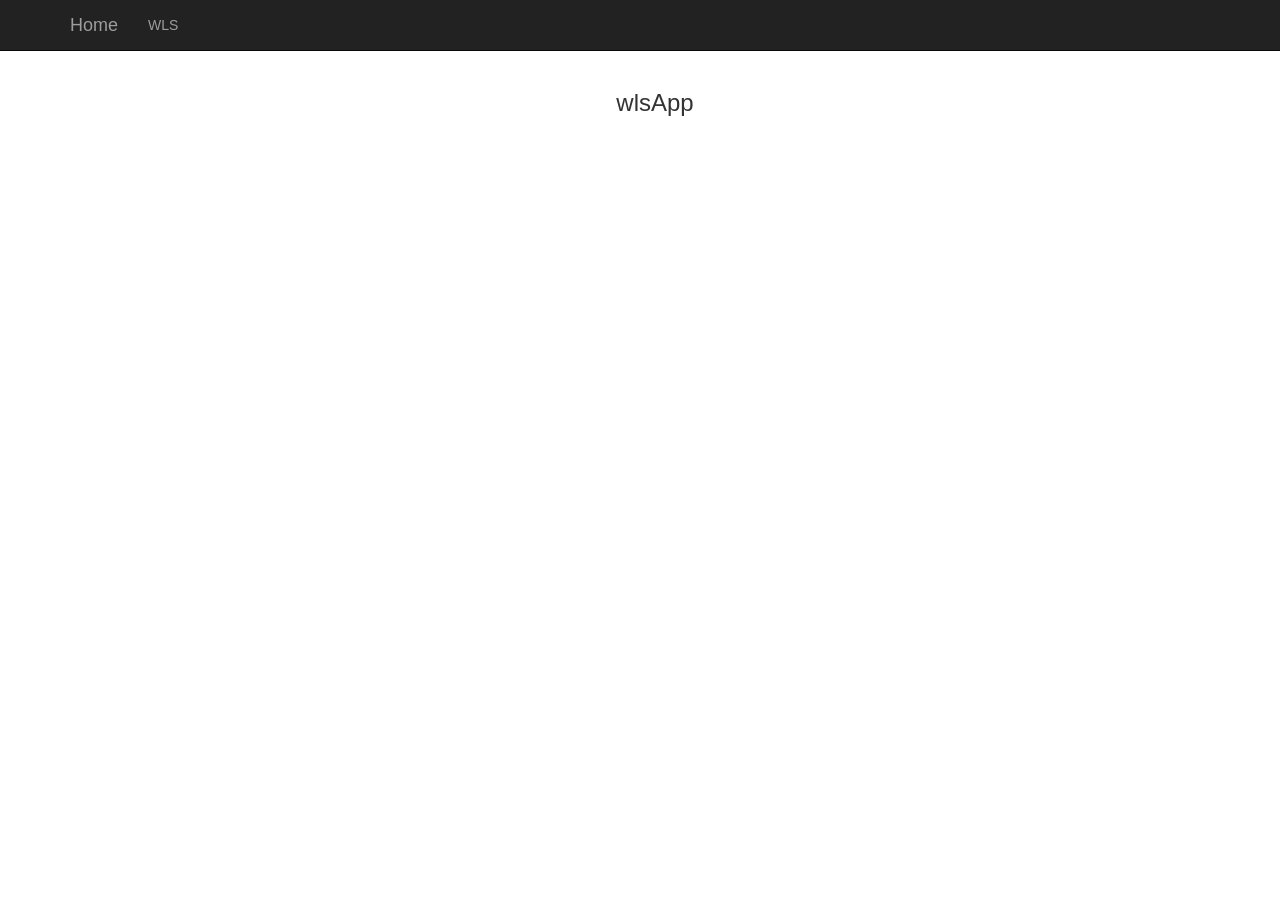
==== app/index.html @ a6399ab8 "First commit" ====
<!DOCTYPE html>
<!--[if lt IE 7]>      <html lang="en" ng-app="wlsApp" class="no-js lt-ie9 lt-ie8 lt-ie7"> <![endif]-->
<!--[if IE 7]>         <html lang="en" ng-app="wlsApp" class="no-js lt-ie9 lt-ie8"> <![endif]-->
<!--[if IE 8]>         <html lang="en" ng-app="wlsApp" class="no-js lt-ie9"> <![endif]-->
<!--[if gt IE 8]><!--> <html lang="en" ng-app="wlsApp" class="no-js"> <!--<![endif]-->
<head>
  <meta charset="utf-8">
  <meta http-equiv="X-UA-Compatible" content="IE=edge">
  <title>WL Solutions LLC</title>
  <meta name="description" content="">
  <meta name="viewport" content="width=device-width, initial-scale=1">
  <link rel="stylesheet" href="bower_components/html5-boilerplate/css/normalize.css">
  <link rel="stylesheet" href="bower_components/html5-boilerplate/css/main.css">
  <link href="//netdna.bootstrapcdn.com/bootstrap/3.1.1/css/bootstrap.min.css" rel="stylesheet"/>
  <link rel="stylesheet" href="wls-app.css">
  <script src="bower_components/html5-boilerplate/js/vendor/modernizr-2.6.2.min.js"></script>
</head>
<body ng-cloak>
  <!--[if lt IE 7]>
      <p class="browsehappy">You are using an <strong>outdated</strong> browser. Please <a href="http://browsehappy.com/">upgrade your browser</a> to improve your experience.</p>
  <![endif]-->

  <!-- Navigation -->
    <nav class="navbar navbar-inverse navbar-fixed-top" role="navigation">
        <div class="container">
            <!-- Brand and toggle get grouped for better mobile display -->
            <div class="navbar-header">
                <button type="button" class="navbar-toggle" data-toggle="collapse" data-target="#bs-example-navbar-collapse-1">
                    <span class="sr-only">Toggle navigation</span>
                    <span class="icon-bar"></span>
                    <span class="icon-bar"></span>
                    <span class="icon-bar"></span>
                </button>
                <a class="navbar-brand" href="/">Home</a>
            </div>
            <!-- Collect the nav links, forms, and other content for toggling -->
            <div class="collapse navbar-collapse" id="bs-example-navbar-collapse-1">
                <ul class="nav navbar-nav">
                    <li>
                        <a href="http://wlsllc.com" target="_blank">WLS</a>
                    </li>
                </ul>
            </div>
            <!-- /.navbar-collapse -->
        </div>
        <!-- /.container -->
    </nav>

    <div class="container">
        <div class="row">
            <div class="col-lg-12 text-center">
                <h3>wlsApp</h3>
                    <p>
            </div>
        </div>
        <!-- /.row -->

    </div>
    <!-- /.container -->

  <div ng-cloak ng-controller="wlsController">
    <wls-chart1 handle= "alpha"></wls-show>
  </div>

  <script src="bower_components/angular/angular.js"></script>
  <script src="bower_components/angular-ui-router/release/angular-ui-router.min.js"></script>
  <script src="bower_components/angular-bootstrap/ui-bootstrap.js"></script>
  <script src="bower_components/angular-bootstrap/ui-bootstrap-tpls.js"></script>
  <script src="http://d3js.org/d3.v3.min.js" charset="utf-8"></script>
  <script src="wls-app.js"></script>
</body>
</html>
---- app/wls-app.css ----
/* app css stylesheet */

.nav, .wls-container a { cursor: pointer; }

body {
    text-align: center;
    padding: 5em;
}

.wls-container {
	width:80%;
	height:20%;
 	border:1px solid blue;
 	margin:2em;
 	padding:1em;
  	background-color: white;
}

.wls-chart {
  font: 16px sans-serif;
  text-align: right;
  padding: 3px;
  margin: 1em;
  color: blue;
}
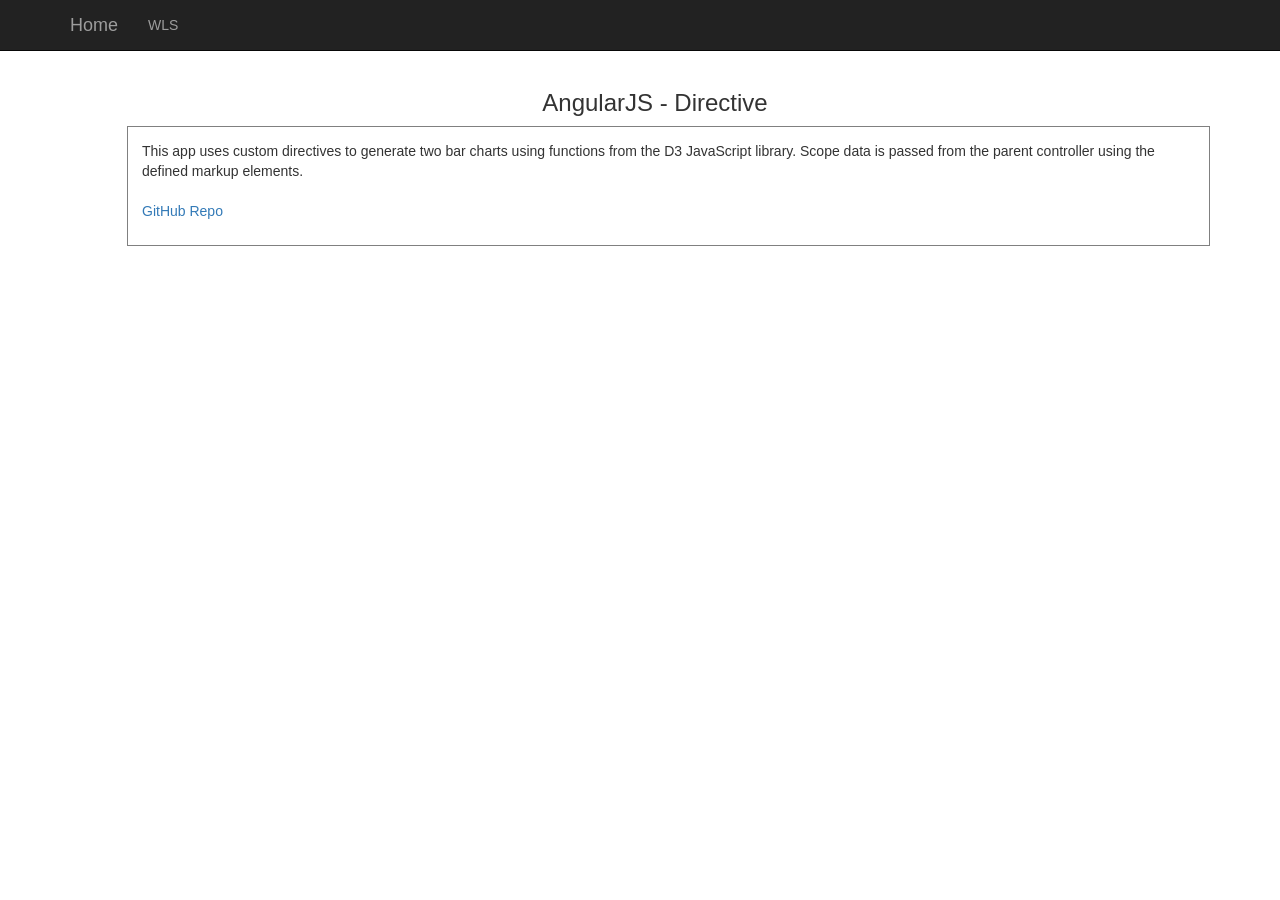
==== commit e2461e1f: "Add description" ====
--- a/app/index.html
+++ b/app/index.html
@@ -49,7 +49,7 @@
     <div class="container">
         <div class="row">
             <div class="col-lg-12 text-center">
-                <h3>wlsApp</h3>
+                <h3>AngularJS - Directive</h3>
                     <p>
             </div>
         </div>
@@ -59,7 +59,12 @@
     <!-- /.container -->
 
   <div ng-cloak ng-controller="wlsController">
-    <wls-chart1 handle= "alpha"></wls-show>
+    <div class="wls-copy">
+      This app uses custom directives to generate two bar charts using functions from the D3 JavaScript library. Scope data is passed from the parent controller using the defined markup elements. 
+      <p><br><a href="https://github.com/woodylewis/wls-directive" target="_blank">GitHub Repo</a>
+    </div>
+    <wls-barchart1 handle1= "alpha"></wls-barchart1>
+    <wls-barchart2 handle2= "beta"></wls-barchart2>
   </div>
 
   <script src="bower_components/angular/angular.js"></script>
--- a/app/wls-app.css
+++ b/app/wls-app.css
@@ -13,13 +13,31 @@
  	border:1px solid blue;
  	margin:2em;
  	padding:1em;
-  	background-color: white;
+  background-color: white;
 }
 
-.wls-chart {
-  font: 16px sans-serif;
-  text-align: right;
-  padding: 3px;
-  margin: 1em;
-  color: blue;
+.wls-chart rect {
+  fill: steelblue;
+}
+
+.wls-chart text {
+  fill: white;
+  font:10px sans-serif;
+}
+
+.wls-chart2 rect {
+  fill: steelblue;
+}
+
+.wls-chart2 text {
+  fill: white;
+  font:10px sans-serif;
+}
+
+.wls-copy {
+    margin-left:5%;
+    margin-bottom:5%;
+    text-align: left;
+    border:1px solid gray;
+    padding:1em;
 }
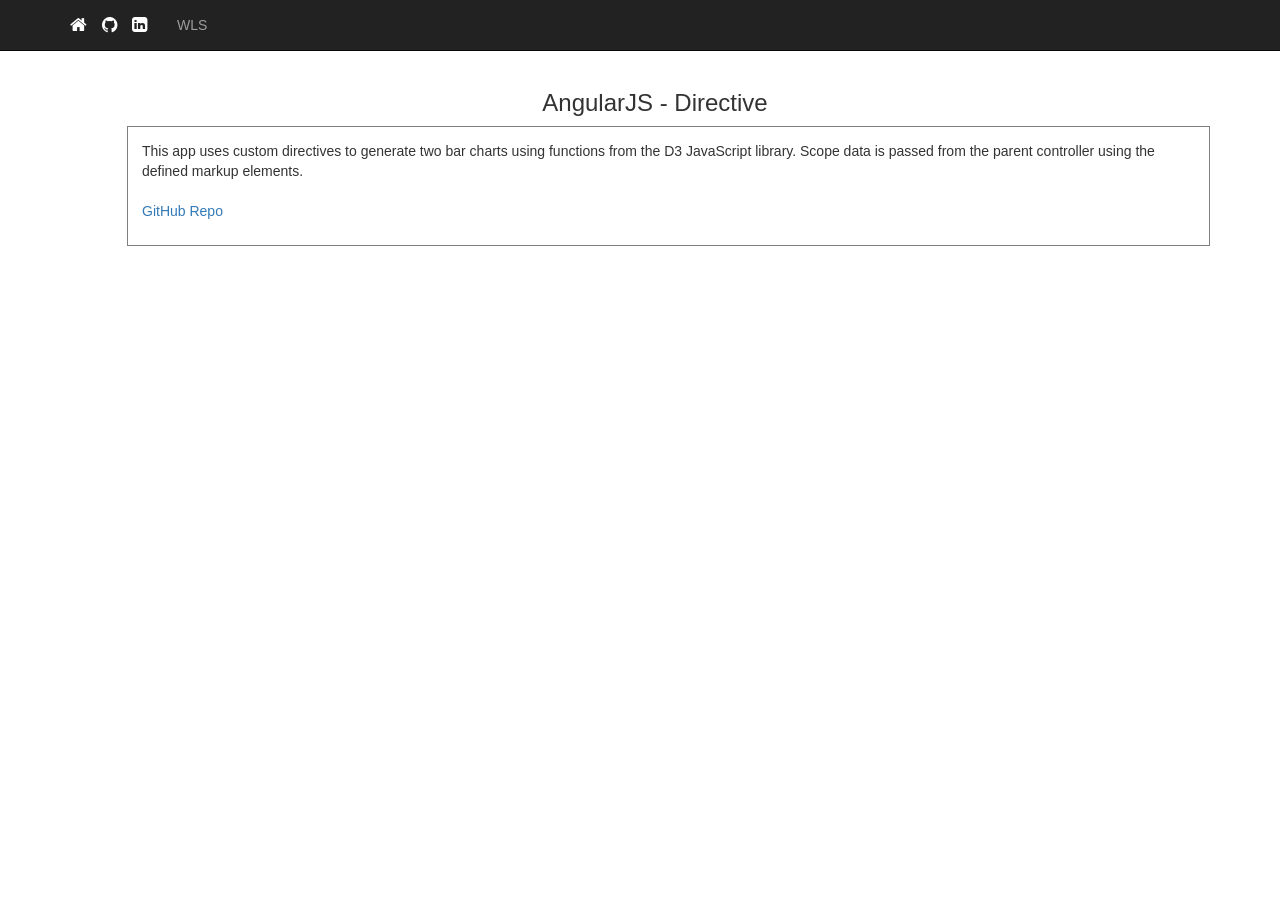
==== commit 3a7043b6: "Add Font Awesome" ====
--- a/app/index.html
+++ b/app/index.html
@@ -8,11 +8,13 @@
   <meta http-equiv="X-UA-Compatible" content="IE=edge">
   <title>WL Solutions LLC</title>
   <meta name="description" content="">
+  <meta name="keywords" content="AngularJS, MEAN Stack, Node.js, Express.js, MongoDB">
   <meta name="viewport" content="width=device-width, initial-scale=1">
   <link rel="stylesheet" href="bower_components/html5-boilerplate/css/normalize.css">
   <link rel="stylesheet" href="bower_components/html5-boilerplate/css/main.css">
   <link href="//netdna.bootstrapcdn.com/bootstrap/3.1.1/css/bootstrap.min.css" rel="stylesheet"/>
   <link rel="stylesheet" href="wls-app.css">
+  <link href="font-awesome-4.1.0/css/font-awesome.min.css" rel="stylesheet" type="text/css">
   <script src="bower_components/html5-boilerplate/js/vendor/modernizr-2.6.2.min.js"></script>
 </head>
 <body ng-cloak>
@@ -31,7 +33,17 @@
                     <span class="icon-bar"></span>
                     <span class="icon-bar"></span>
                 </button>
-                <a class="navbar-brand" href="/">Home</a>
+                 <!--- Font Awesome -->
+                <a class="navbar-brand" href="/" title="Woody Lewis">
+                    <i class="fa fa-home fa-stack-lg fa-inverse"></i>
+                </a>
+                <a class="navbar-brand" href="https://github.com/woodylewis" title="github/woodylewis" target="_blank">
+                    <i class="fa fa-github fa-stack-lg fa-inverse"></i>
+                </a>
+                <a class="navbar-brand" href="http://www.linkedin.com/in/woodylewismba" title="linkedin/woodylewis" target="_blank">
+                    <i class="fa fa-linkedin-square fa-stack-lg fa-inverse"></i>
+                </a>
+                <!--- Font Awesome -->
             </div>
             <!-- Collect the nav links, forms, and other content for toggling -->
             <div class="collapse navbar-collapse" id="bs-example-navbar-collapse-1">
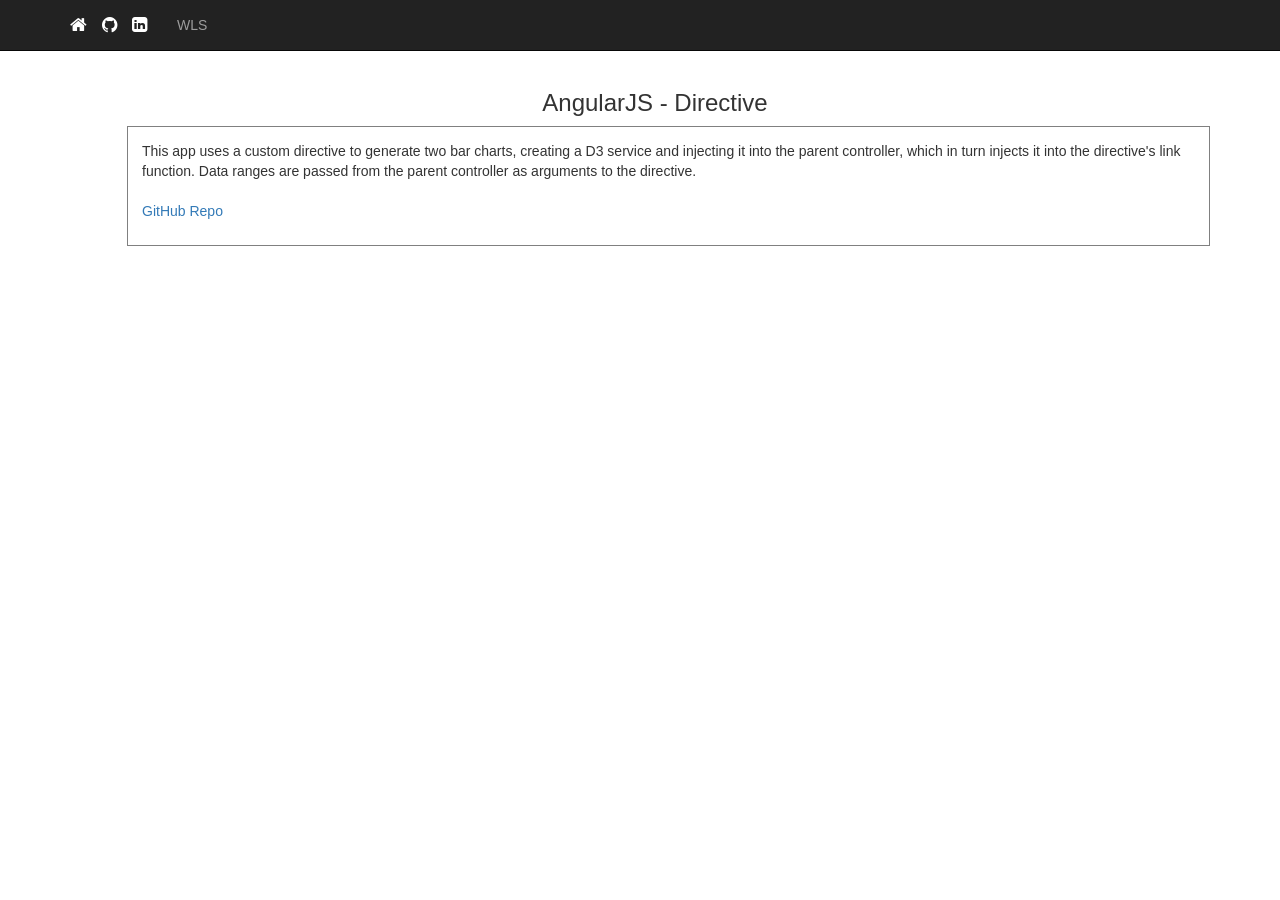
==== commit e2bcae6a: "Move D3 library into a service, draw both bar charts from one directive" ====
--- a/app/index.html
+++ b/app/index.html
@@ -72,19 +72,18 @@
 
   <div ng-cloak ng-controller="wlsController">
     <div class="wls-copy">
-      This app uses custom directives to generate two bar charts using functions from the D3 JavaScript library. Scope data is passed from the parent controller using the defined markup elements. 
+      This app uses a custom directive to generate two bar charts, creating a D3 service and injecting it into the parent controller, which in turn injects it into the directive's link function. Data ranges are passed from the parent controller as arguments to the directive. 
       <p><br><a href="https://github.com/woodylewis/wls-directive" target="_blank">GitHub Repo</a>
     </div>
-    <wls-barchart1 handle1= "alpha"></wls-barchart1>
-    <wls-barchart2 handle2= "beta"></wls-barchart2>
+    <wls-barchart1 handle1= "alpha" handle2= "beta"></wls-barchart1>
   </div>
 
   <script src="bower_components/angular/angular.js"></script>
   <script src="bower_components/angular-ui-router/release/angular-ui-router.min.js"></script>
   <script src="bower_components/angular-bootstrap/ui-bootstrap.js"></script>
   <script src="bower_components/angular-bootstrap/ui-bootstrap-tpls.js"></script>
-  <script src="http://d3js.org/d3.v3.min.js" charset="utf-8"></script>
   <script src="wls-app.js"></script>
+  <script src="d3.js"></script>
 </body>
 </html> 
  
--- a/app/wls-app.css
+++ b/app/wls-app.css
@@ -9,18 +9,19 @@
 
 .wls-container {
 	width:80%;
+  /*
 	height:20%;
- 	border:1px solid blue;
+  */
  	margin:2em;
  	padding:1em;
   background-color: white;
 }
 
-.wls-chart rect {
+.wls-chart1 rect {
   fill: steelblue;
 }
 
-.wls-chart text {
+.wls-chart1 text {
   fill: white;
   font:10px sans-serif;
 }
